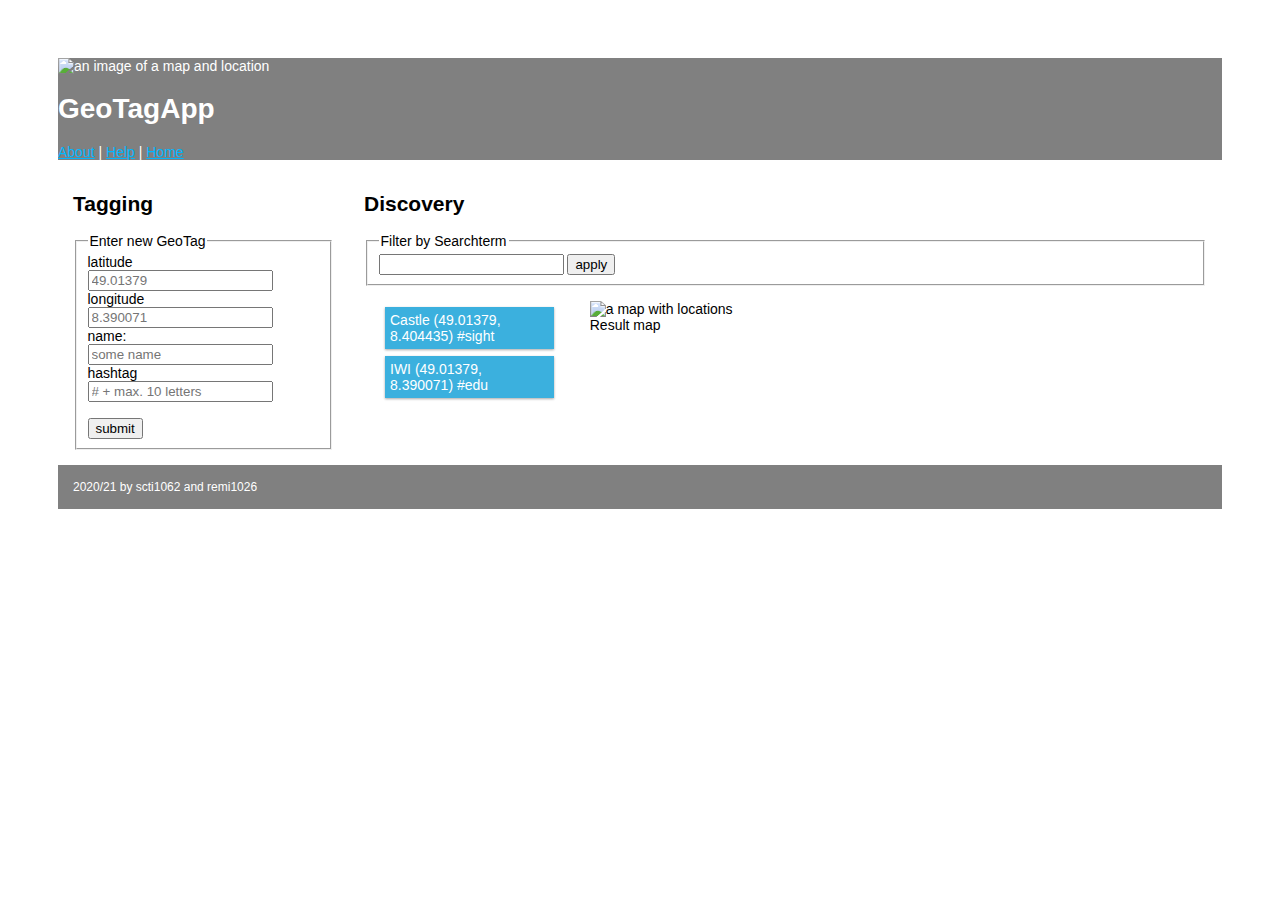
==== Aufgabe2/gta_v2/public/index.html @ 4fb3c834 "Setting up Assignment 2" ====
<!DOCTYPE html>
<html lang="en">

	<head>
		<meta charset="UTF-8">
		<meta name="viewport" content="width=device-width, initial-scale=1.0">
		<title>GeoTagApp</title>
		<link rel='stylesheet' href='./stylesheets/style.css'/>
	</head>

	<body>

		<header>
			<img src="./images/location.png" width="100"
					alt="an image of a map and location">
			<h1>GeoTagApp</h1>
			<nav>
				<a href="#">About</a> | <a href="#">Help</a> | <a
					href="/">Home</a>
			</nav>
		</header>

		<main>

			<section class="col-3 col-s-12 tagging">
				<h2>Tagging</h2>

				<!-- ############### Aufgabe1a Form1 Start -->
				<form id="tag-form" action="/tagging" method="post">
					<fieldset id="tagFieldset">
						<legend>Enter new GeoTag</legend>
						<label for="latitude">latitude</label><br>
						<input type="text" id="tagging_latitude_input" name="tagging_latitude_input" placeholder="49.01379" required><br>

						<label for="longitude">longitude</label><br>
						<input type="text" id="tagging_longitude_input" name="tagging_longitude_input" placeholder="8.390071" required><br>

						<label for="name">name:</label><br>
						<input type="text" id="tagging_name_input" name="tagging_name_input" placeholder="some name" maxlength="10" required><br>

						<label for="hashtag">hashtag</label><br>
						<input type="text" id="tagging_hashtag_input" name="tagging_hashtag_input" placeholder="# + max. 10 letters" maxlength="11" pattern="#[a-z]{1,10}"><br>
						<br>
						<input type="submit" id="tagging_submit" name="tagging_submit" value="submit">
					</fieldset>
				</form>
				<!-- ############### Aufgabe1a Form1 Ende -->

			</section>

			<section class="col-9 col-s-12 discovery">
				<h2>Discovery</h2>

				<!-- ############### Aufgabe1a Form2 Start -->
				<form id="filter-form" action="/discovery" method="post">
					<fieldset>
						<legend>Filter by Searchterm</legend>
						<input type="text" id="discovery_searchterm_input" name="discovery_searchterm_input">
						<input type="submit" id="discovery_submit" name="discovery_submit" value="apply">
					</fieldset>
				</form>
				<!-- ############### Aufgabe1a Form2 Ende -->

				<div class="col-3 col-s-12 taglist">
					<ul id="results">
						<li>Castle (49.01379, 8.404435) #sight</li>
						<li>IWI (49.01379, 8.390071) #edu</li>
					</ul>
				</div>

				<div class="col-9 col-s-12 tagmap">
					<img id="result-img" src="./images/mapview.jpg" alt="a map with locations"/>
					<div class="caption">Result map</div>
				</div>

			</section>

		</main>

		<footer class="col-12 col-s-12 footer">
			<span>2020/21 by scti1062 and remi1026</span>
		</footer>

	</body>
</html>
---- Aufgabe2/gta_v2/public/stylesheets/style.css ----
* {
  box-sizing: border-box;
}

[class*="col-"] {
  float: left;
  padding: 15px;
  }

@media only screen and (max-width: 1200px) {
  /* For tablets: */
  .col-s-1 {width: 8.33%;}
  .col-s-2 {width: 16.66%;}
  .col-s-3 {width: 25%;}
  .col-s-4 {width: 33.33%;}
  .col-s-5 {width: 41.66%;}
  .col-s-6 {width: 50%;}
  .col-s-7 {width: 58.33%;}
  .col-s-8 {width: 66.66%;}
  .col-s-9 {width: 75%;}
  .col-s-10 {width: 83.33%;}
  .col-s-11 {width: 91.66%;}
  .col-s-12 {width: 100%;}
}

@media only screen and (min-width: 1200px) {
  /* For desktop: */
  .col-1 {width: 8.33%;}
  .col-2 {width: 16.66%;}
  .col-3 {width: 25%;}
  .col-4 {width: 33.33%;}
  .col-5 {width: 41.66%;}
  .col-6 {width: 50%;}
  .col-7 {width: 58.33%;}
  .col-8 {width: 66.66%;}
  .col-9 {width: 75%;}
  .col-10 {width: 83.33%;}
  .col-11 {width: 91.66%;}
  .col-12 {width: 100%;}
}
body {
  padding: 50px;
  font: 14px "Lucida Grande", Helvetica, Arial, sans-serif;
  background-color: white;
  }

a {
  color: #00B7FF;
}

header {
  background-color: grey;
  color: white;
}

#tag-form {
  display: block;
  
}

#filter-form {
}

#results {
  list-style-type: none;
  margin: 3px;
  padding: 3px;
}

#results li {
  padding: 5px;
  margin-bottom: 7px;
  background-color: #3bb0de;
  color: #ffffff;
  box-shadow: 0 1px 3px rgba(0,0,0,0.12), 0 1px 2px rgba(0,0,0,0.24);
}

footer {
  background-color: grey;
  color: white;
  font: 12px "Lucida Grande", Helvetica, Arial, sans-serif;
  padding: 3px;
}
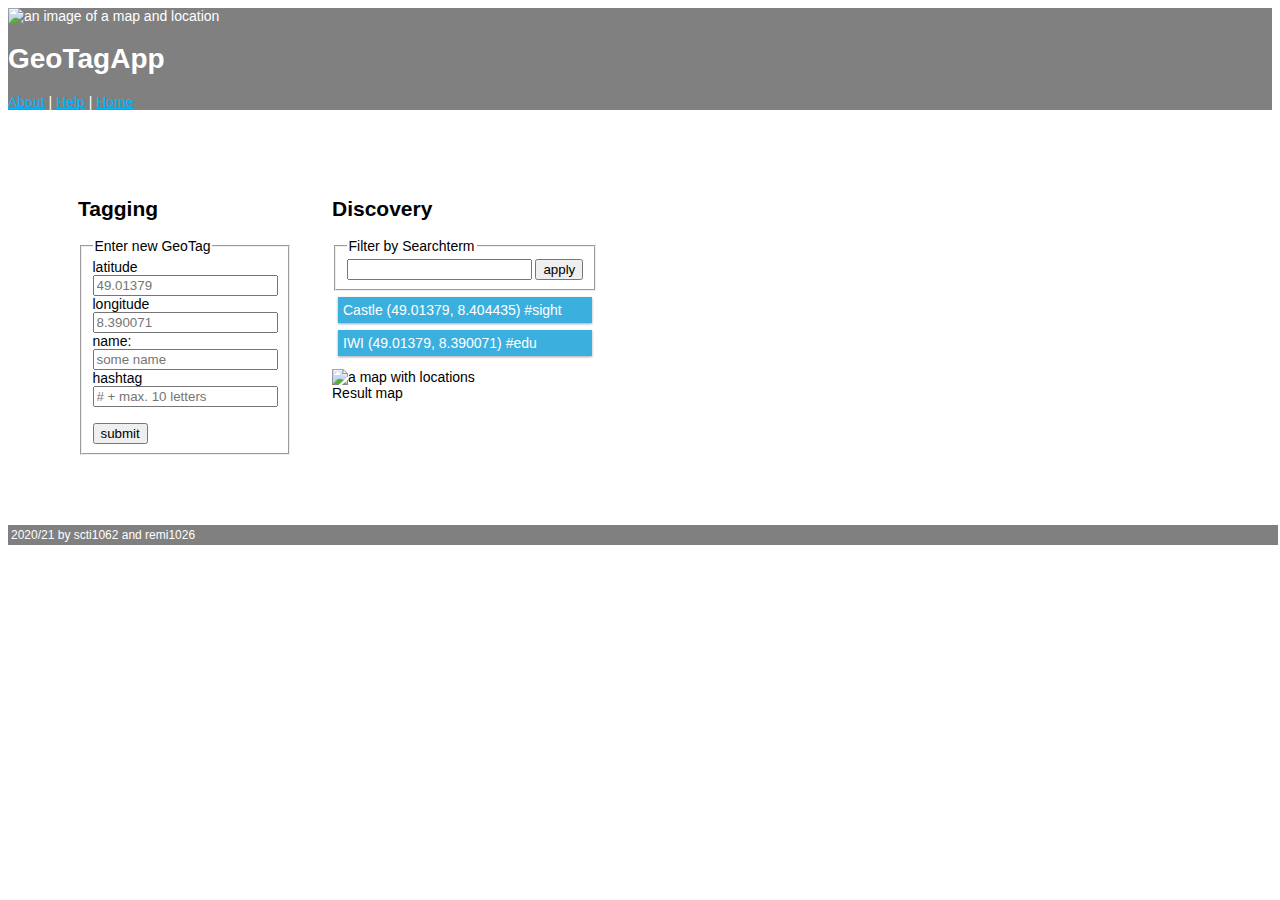
==== commit fe0a84ae: "Flexboxes added" ====
--- a/Aufgabe2/gta_v2/public/index.html
+++ b/Aufgabe2/gta_v2/public/index.html
@@ -22,7 +22,8 @@
 
 		<main>
 
-			<section class="col-3 col-s-12 tagging">
+			<section class="tagging">
+				
 				<h2>Tagging</h2>
 
 				<!-- ############### Aufgabe1a Form1 Start -->
@@ -48,7 +49,7 @@
 
 			</section>
 
-			<section class="col-9 col-s-12 discovery">
+			<section class="discovery">
 				<h2>Discovery</h2>
 
 				<!-- ############### Aufgabe1a Form2 Start -->
@@ -56,19 +57,21 @@
 					<fieldset>
 						<legend>Filter by Searchterm</legend>
 						<input type="text" id="discovery_searchterm_input" name="discovery_searchterm_input">
+						<input type="hidden" id="discovery_lat" name="discovery_lat" value="">
+						<input type="hidden" id="discovery_lon" name="discovery_lon" value="">
 						<input type="submit" id="discovery_submit" name="discovery_submit" value="apply">
 					</fieldset>
 				</form>
 				<!-- ############### Aufgabe1a Form2 Ende -->
 
-				<div class="col-3 col-s-12 taglist">
+				<div class="taglist">
 					<ul id="results">
 						<li>Castle (49.01379, 8.404435) #sight</li>
 						<li>IWI (49.01379, 8.390071) #edu</li>
 					</ul>
 				</div>
 
-				<div class="col-9 col-s-12 tagmap">
+				<div class="tagmap">
 					<img id="result-img" src="./images/mapview.jpg" alt="a map with locations"/>
 					<div class="caption">Result map</div>
 				</div>
@@ -77,9 +80,14 @@
 
 		</main>
 
-		<footer class="col-12 col-s-12 footer">
+		<footer class="footer">
 			<span>2020/21 by scti1062 and remi1026</span>
 		</footer>
 
+		<!-- Load JavaScripts
+		================================================== -->
+		<!-- Placed at the end of the document so the pages load faster -->
+		<script src="https://ajax.googleapis.com/ajax/libs/jquery/2.2.4/jquery.min.js"></script>
+		<script src="./javascripts/geotagging.js"></script>
 	</body>
 </html>
--- a/Aufgabe2/gta_v2/public/stylesheets/style.css
+++ b/Aufgabe2/gta_v2/public/stylesheets/style.css
@@ -1,48 +1,27 @@
-* {
-  box-sizing: border-box;
+
+header {
+  font: 14px "Lucida Grande", Helvetica, Arial, sans-serif;
 }
 
-[class*="col-"] {
-  float: left;
-  padding: 15px;
-  }
-
-@media only screen and (max-width: 1200px) {
-  /* For tablets: */
-  .col-s-1 {width: 8.33%;}
-  .col-s-2 {width: 16.66%;}
-  .col-s-3 {width: 25%;}
-  .col-s-4 {width: 33.33%;}
-  .col-s-5 {width: 41.66%;}
-  .col-s-6 {width: 50%;}
-  .col-s-7 {width: 58.33%;}
-  .col-s-8 {width: 66.66%;}
-  .col-s-9 {width: 75%;}
-  .col-s-10 {width: 83.33%;}
-  .col-s-11 {width: 91.66%;}
-  .col-s-12 {width: 100%;}
-}
-
-@media only screen and (min-width: 1200px) {
-  /* For desktop: */
-  .col-1 {width: 8.33%;}
-  .col-2 {width: 16.66%;}
-  .col-3 {width: 25%;}
-  .col-4 {width: 33.33%;}
-  .col-5 {width: 41.66%;}
-  .col-6 {width: 50%;}
-  .col-7 {width: 58.33%;}
-  .col-8 {width: 66.66%;}
-  .col-9 {width: 75%;}
-  .col-10 {width: 83.33%;}
-  .col-11 {width: 91.66%;}
-  .col-12 {width: 100%;}
-}
-body {
+main {
+  display: flex;
+  flex-flow: row wrap;
   padding: 50px;
   font: 14px "Lucida Grande", Helvetica, Arial, sans-serif;
   background-color: white;
   }
+
+
+.tagging {
+ margin: 20px;
+  
+}
+
+
+.discovery {
+  margin: 20px;
+}
+
 
 a {
   color: #00B7FF;
@@ -50,15 +29,16 @@
 
 header {
   background-color: grey;
+  width: 100%;
   color: white;
 }
 
 #tag-form {
-  display: block;
   
 }
 
 #filter-form {
+  
 }
 
 #results {
@@ -75,9 +55,11 @@
   box-shadow: 0 1px 3px rgba(0,0,0,0.12), 0 1px 2px rgba(0,0,0,0.24);
 }
 
-footer {
+
+.footer {
   background-color: grey;
   color: white;
   font: 12px "Lucida Grande", Helvetica, Arial, sans-serif;
   padding: 3px;
+  width: 100%;
 }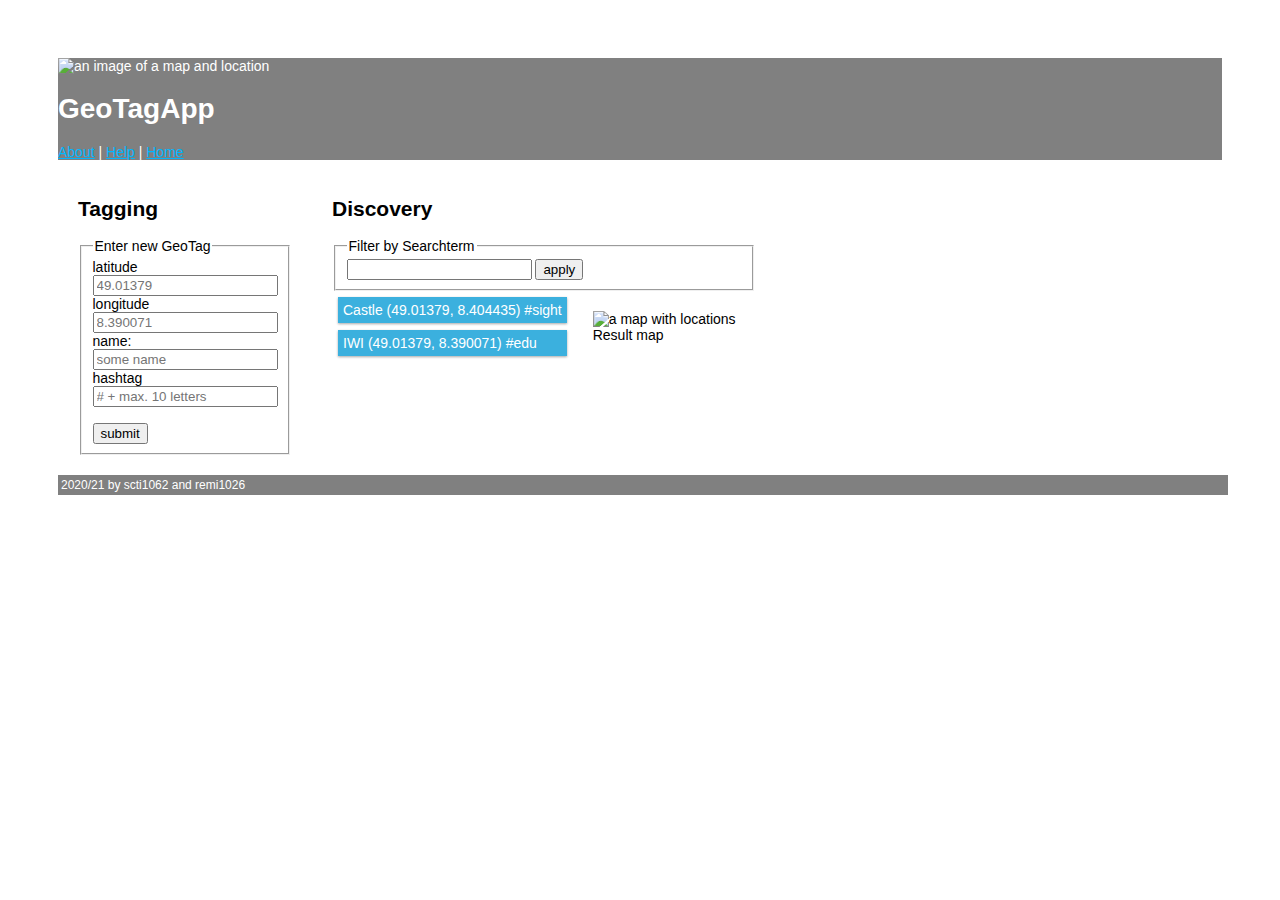
==== commit e14ae853: "added DiscoveryTags" ====
--- a/Aufgabe2/gta_v2/public/index.html
+++ b/Aufgabe2/gta_v2/public/index.html
@@ -63,19 +63,19 @@
 					</fieldset>
 				</form>
 				<!-- ############### Aufgabe1a Form2 Ende -->
+				<div class="discoveryTags">
+					<div class="taglist">
+						<ul id="results">
+							<li>Castle (49.01379, 8.404435) #sight</li>
+							<li>IWI (49.01379, 8.390071) #edu</li>
+						</ul>
+					</div>
 
-				<div class="taglist">
-					<ul id="results">
-						<li>Castle (49.01379, 8.404435) #sight</li>
-						<li>IWI (49.01379, 8.390071) #edu</li>
-					</ul>
+					<div class="tagmap">
+						<img id="result-img" src="./images/mapview.jpg" alt="a map with locations"/>
+						<div class="caption">Result map</div>
+					</div>
 				</div>
-
-				<div class="tagmap">
-					<img id="result-img" src="./images/mapview.jpg" alt="a map with locations"/>
-					<div class="caption">Result map</div>
-				</div>
-
 			</section>
 
 		</main>
--- a/Aufgabe2/gta_v2/public/stylesheets/style.css
+++ b/Aufgabe2/gta_v2/public/stylesheets/style.css
@@ -3,25 +3,43 @@
   font: 14px "Lucida Grande", Helvetica, Arial, sans-serif;
 }
 
-main {
+body {
   display: flex;
-  flex-flow: row wrap;
+  flex-flow: column wrap;
   padding: 50px;
   font: 14px "Lucida Grande", Helvetica, Arial, sans-serif;
   background-color: white;
   }
 
+main {
+  display: flex;
+  flex-flow: row wrap;
+} 
 
 .tagging {
  margin: 20px;
-  
 }
 
-
-.discovery {
+.discovery  {
   margin: 20px;
 }
 
+.filter-form {
+  margin: 20px;
+}
+
+.discoveryTags {
+  display: flex;
+  flex-flow: row wrap;
+}
+
+.taglist {
+  display: flex;
+}
+
+.tagmap {
+  margin: 20px;
+}
 
 a {
   color: #00B7FF;
@@ -33,13 +51,9 @@
   color: white;
 }
 
-#tag-form {
-  
-}
 
-#filter-form {
-  
-}
+
+
 
 #results {
   list-style-type: none;
